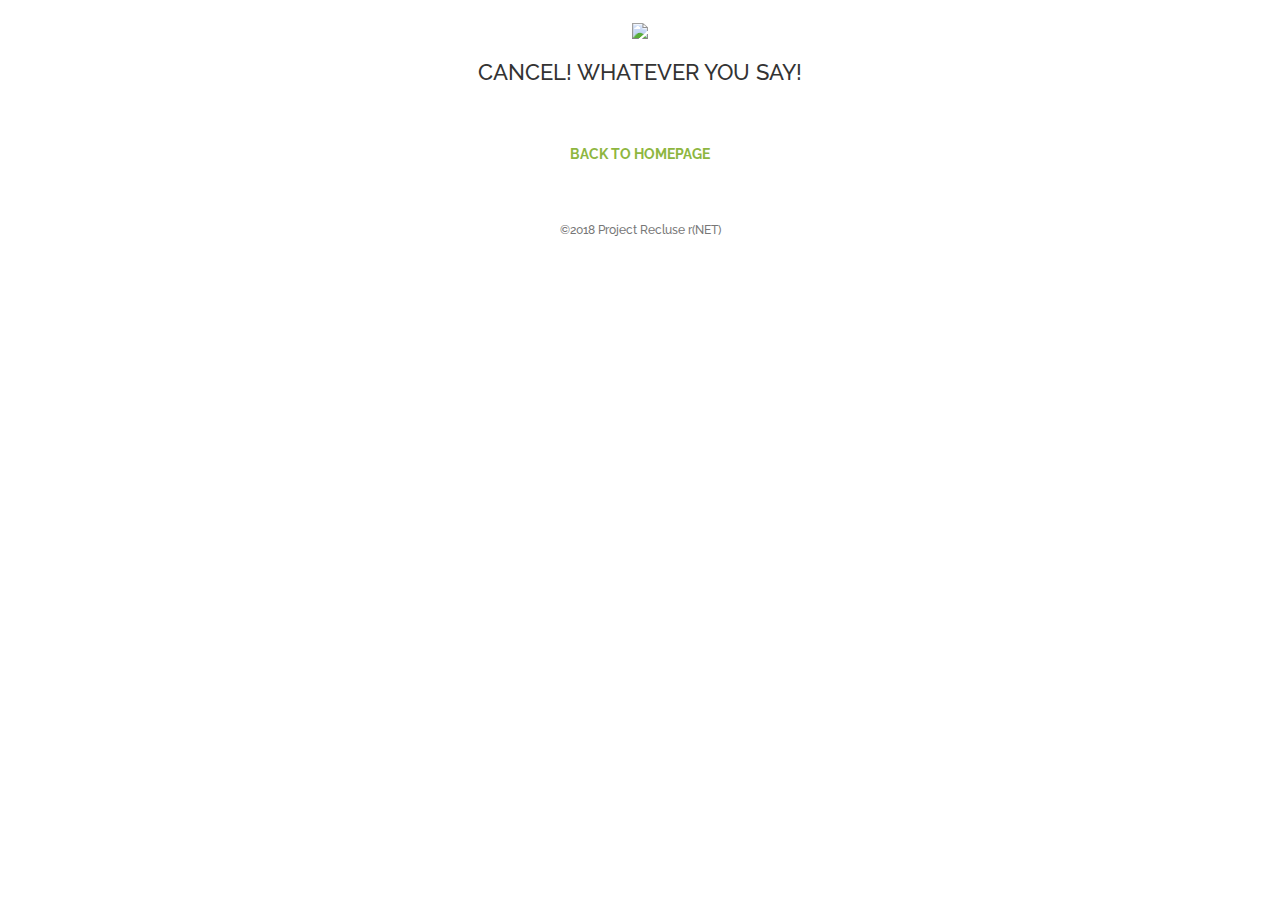
==== abort.html @ 32d6cd72 "Done" ====
<!DOCTYPE html PUBLIC "-//W3C//DTD XHTML 2.0//EN" "http://www.w3.org/MarkUp/DTD/xhtml2.dtd">
<html xmlns="http://www.w3.org/1999/xhtml" lang="en" xml:lang="en" />
<head>
<meta charset="utf-8" />
<meta name="viewport" content="width=device-width, initial-scale=1" />
<title>Project Recluse - Donation Canceled!</title>
<meta http-equiv="pragma" content="no-cache" />
<meta http-equiv="cache-control" content="no-store,no-cache" />
<meta http-equiv="Expires" content="-1" />
<meta http-equiv="last-modified" content="Wed, 29 NOV 2017 21:25 CMT" />
<meta name="distribution" content="Global" />
<meta name="copyright" content="(c) 2018 Project Recluse" />
<meta name="description" content="Project Recluse is developing the OutrNET!" />
<meta name="author" content="Project Recluse" />
<meta name="keywords" content="anonymous, tor, vpn, bitcoin, rnet, net, neutrality, fcc, project, recluse, p2p, peer" />
<meta name="msvalidate.01" content="582AF6C4E0937AB5F5506E860967A24D" />
<link rel="apple-touch-icon" sizes="57x57" href="img/ico/apple-icon-57x57.png">
<link rel="apple-touch-icon" sizes="60x60" href="img/ico/apple-icon-60x60.png">
<link rel="apple-touch-icon" sizes="72x72" href="img/ico/apple-icon-72x72.png">
<link rel="apple-touch-icon" sizes="76x76" href="img/ico/apple-icon-76x76.png">
<link rel="apple-touch-icon" sizes="114x114" href="img/ico/apple-icon-114x114.png">
<link rel="apple-touch-icon" sizes="120x120" href="img/ico/apple-icon-120x120.png">
<link rel="apple-touch-icon" sizes="144x144" href="img/ico/apple-icon-144x144.png">
<link rel="apple-touch-icon" sizes="152x152" href="img/ico/apple-icon-152x152.png">
<link rel="apple-touch-icon" sizes="180x180" href="img/ico/apple-icon-180x180.png">
<link rel="icon" type="image/png" sizes="192x192"  href="img/ico/android-icon-192x192.png">
<link rel="icon" type="image/png" sizes="32x32" href="img/ico/favicon-32x32.png">
<link rel="icon" type="image/png" sizes="96x96" href="img/ico/favicon-96x96.png">
<link rel="icon" type="image/png" sizes="16x16" href="img/ico/favicon-16x16.png">
<link rel="manifest" href="img/ico/manifest.json">
<meta name="msapplication-TileColor" content="#ffffff">
<meta name="msapplication-TileImage" content="img/ico/ms-icon-144x144.png">
<meta name="theme-color" content="#ffffff">
<!-- Bootstrap -->
<link rel="stylesheet" type="text/css"  href="css/bootstrap.css">
<link rel="stylesheet" type="text/css" href="fonts/font-awesome/css/font-awesome.css">
<!-- Stylesheet
    ================================================== -->
<link rel="stylesheet" type="text/css"  href="css/style.css">
<link rel="stylesheet" type="text/css" href="css/nivo-lightbox/nivo-lightbox.css">
<link rel="stylesheet" type="text/css" href="css/nivo-lightbox/default.css">
<link href="https://fonts.googleapis.com/css?family=Raleway:300,400,500,600,700" rel="stylesheet">
<link href="https://fonts.googleapis.com/css?family=Open+Sans:300,400,600,700" rel="stylesheet">
<link href="https://fonts.googleapis.com/css?family=Dancing+Script:400,700" rel="stylesheet">
<!-- HTML5 shim and Respond.js for IE8 support of HTML5 elements and media queries -->
<!-- WARNING: Respond.js doesn't work if you view the page via file:// -->
<!--[if lt IE 9]>
      <script src="https://oss.maxcdn.com/html5shiv/3.7.2/html5shiv.min.js"></script>
      <script src="https://oss.maxcdn.com/respond/1.4.2/respond.min.js"></script>
    <![endif]-->
</head>
<body bgcolor="#000000">
  <br>
  <center>
    <img src="giphy1.gif">
  <h3>CANCEL! WHATEVER YOU SAY!</h3>
    <br>
      <br>
    <h5><a href="https://recluse.network">Back to homepage</a></h5>
  <br>
    <br>
    <h6>©2018 Project Recluse r(NET)</h6>
    </center>
  </body>
</html>
---- css/style.css ----
body, html {
	font-family: 'Raleway', sans-serif;
	text-rendering: optimizeLegibility !important;
	-webkit-font-smoothing: antialiased !important;
	color: #777;
	font-weight: 300;
	width: 100% !important;
	height: 100% !important;
}
h2 {
	margin: 0 0 20px 0;
	font-weight: 500;
	font-size: 34px;
	color: #333;
	text-transform: uppercase;
}
h3 {
	font-size: 22px;
	font-weight: 500;
	color: #333;
}
h4 {
	font-size: 24px;
	text-transform: uppercase;
	font-weight: 400;
	color: #333;
}
h5 {
	text-transform: uppercase;
	font-weight: 700;
	line-height: 20px;
}
p {
	font-size: 16px;
}
p.intro {
	margin: 12px 0 0;
	line-height: 24px;
}
a {
	color: #8eb640;
}
a:hover, a:focus {
	text-decoration: none;
	color: #222;
}
ul, ol {
	list-style: none;
}
.clearfix:after {
	visibility: hidden;
	display: block;
	font-size: 0;
	content: " ";
	clear: both;
	height: 0;
}
.clearfix {
	display: inline-block;
}
* html .clearfix {
	height: 1%;
}
.clearfix {
	display: block;
}
ul, ol {
	padding: 0;
	webkit-padding: 0;
	moz-padding: 0;
}
hr {
	height: 2px;
	width: 70px;
	text-align: center;
	position: relative;
	background: #8eb640;
	margin: 0;
	margin-bottom: 40px;
	border: 0;
}
.btn:active, .btn.active {
	background-image: none;
	outline: 0;
	-webkit-box-shadow: none;
	box-shadow: none;
}
a:focus, .btn:focus, .btn:active:focus, .btn.active:focus, .btn.focus, .btn:active.focus, .btn.active.focus {
	outline: none;
	outline-offset: none;
}
/* Navigation */
#menu {
	padding: 20px;
	transition: all 0.8s;
}
#menu.navbar-default {
	background-color: rgba(248, 248, 248, 0);
	border-color: rgba(231, 231, 231, 0);
}
#menu a.navbar-brand {
	font-family: 'Dancing Script', cursive;
	font-size: 36px;
	color: #8eb640;
	font-weight: 700;
	letter-spacing: 1px;
}
#menu.navbar-default .navbar-nav > li > a {
	text-transform: uppercase;
	color: #ddd;
	font-weight: 500;
	font-size: 15px;
	padding: 5px 0;
	border: 2px solid transparent;
	letter-spacing: 0.5px;
	margin: 10px 15px 0 15px;
}
#menu.navbar-default .navbar-nav > li > a:hover {
	color: #8eb640;
}
.on {
	background-color: #262626 !important;
	padding: 0 !important;
	padding: 10px 0 !important;
}
.navbar-default .navbar-nav > .active > a, .navbar-default .navbar-nav > .active > a:hover, .navbar-default .navbar-nav > .active > a:focus {
	color: #8eb640 !important;
	background-color: transparent;
}
.navbar-toggle {
	border-radius: 0;
}
.navbar-default .navbar-toggle:hover, .navbar-default .navbar-toggle:focus {
	background-color: #8eb640;
	border-color: #8eb640;
}
.navbar-default .navbar-toggle:hover>.icon-bar {
	background-color: #FFF;
}
.section-title {
	margin-bottom: 70px;
}
.section-title .overlay {
	padding: 80px 0;
	background: rgba(0, 0, 0, 0.7);
}
.section-title p {
	font-size: 22px;
	color: rgba(255,255,255,0.8);
}
.section-title hr {
	margin: 0 auto;
	margin-bottom: 40px;
}
.btn-custom {
	text-transform: uppercase;
	color: #fff;
	background-color: #72a411;
	border: 0;
	padding: 14px 20px;
	margin: 0;
	font-size: 16px;
	font-weight: 500;
	letter-spacing: 0.5px;
	border-radius: 0;
	margin-top: 20px;
	transition: all 0.5s;
}
.btn-custom:hover, .btn-custom:focus, .btn-custom.focus, .btn-custom:active, .btn-custom.active {
	color: #fff;
	background-color: #628d0f;
}
/* Header Section */
.intro {
	display: table;
	width: 100%;
	padding: 0;
	background: url(https://res.cloudinary.com/project-recluse/image/upload/q_64/v1512019356/img/intro-bg.jpg) no-repeat center center;
	background-color: #e5e5e5;
	-webkit-background-size: cover;
	-moz-background-size: cover;
	background-size: cover;
	-o-background-size: cover;
}
.intro .overlay {
	background: rgba(0,0,0,0.4);
}
.intro h1 {
	font-family: 'Dancing Script', cursive;
	color: #fff;
	font-size: 10em;
	font-weight: 700;
	margin-top: 0;
	margin-bottom: 10px;
}
.intro span {
	color: #a7c44c;
	font-weight: 600;
}
.intro p {
	color: #fff;
	font-size: 32px;
	font-weight: 300;
	margin-top: 10px;
	margin-bottom: 40px;
}
header .intro-text {
	padding-top: 250px;
	padding-bottom: 200px;
	text-align: center;
}
/* About Section */
#about {
	padding: 120px 0;
}
#about h3 {
	font-size: 20px;
}
#about .about-text {
	margin-left: 10px;
}
#about .about-img {
	display: inline-block;
	position: relative;
}
#about .about-img:before {
	display: block;
	content: '';
	position: absolute;
	top: 8px;
	right: 8px;
	bottom: 8px;
	left: 8px;
	border: 1px solid rgba(255, 255, 255, 0.5);
}
#about p {
	line-height: 24px;
	margin: 15px 0 30px;
}
/* Menu Section */
#restaurant-menu {
	padding: 0 0 60px 0;
}
#restaurant-menu .section-title {
	background: #444 url(https://res.cloudinary.com/project-recluse/image/upload/q_64/v1512019356/img/menu-bg.jpg) center center no-repeat fixed;
	background-size: cover;
}
#restaurant-menu .section-title h2 {
	color: #fff;
}
#restaurant-menu img {
	width: 300px;
	box-shadow: 15px 0 #a7c44c;
}
#restaurant-menu h3 {
	padding: 10px 0;
	text-transform: uppercase;
}
#restaurant-menu .menu-section hr {
	margin: 0 auto;
}
#restaurant-menu .menu-section {
	margin: 0 20px 80px;
}
#restaurant-menu .menu-section-title {
	font-size: 26px;
	display: block;
	font-weight: 500;
	color: #444;
	margin: 20px 0;
	text-align: center;
}
#restaurant-menu .menu-item {
	margin: 35px 0;
	font-size: 18px;
}
#restaurant-menu .menu-item-name {
	font-weight: 600;
	font-size: 17px;
	color: #555;
	border-bottom: 2px dotted rgb(213, 213, 213);
}
#restaurant-menu .menu-item-description {
	font-style: italic;
	font-size: 15px;
}
#restaurant-menu .menu-item-price {
	float: right;
	font-weight: 600;
	color: #555;
	margin-top: -26px;
}
/* Portfolio Section */
#portfolio {
	padding: 0 0 120px 0;
}
#portfolio .section-title {
	background: #444 url(https://res.cloudinary.com/project-recluse/image/upload/q_64/v1512019356/img/gallery-bg.jpg) center center no-repeat fixed;
	background-size: cover;
	margin-bottom: 50px;
}
#portfolio .section-title h2 {
	color: #fff;
}
.categories {
	padding-bottom: 30px;
	text-align: center;
}
ul.cat li {
	display: inline-block;
}
ol.type li {
	display: inline-block;
	margin: 0 10px;
	padding: 20px 0;
}
ol.type li a {
	color: #999;
	font-weight: 500;
	font-size: 14px;
	padding: 12px 24px;
	background: #eee;
	border: 0;
	border-radius: 0;
	text-transform: uppercase;
	letter-spacing: 0.5px;
}
ol.type li a.active {
	color: #fff;
	background-color: #8eb640;
}
ol.type li a:hover {
	color: #fff;
	background-color: #8eb640;
}
.isotope-item {
	z-index: 2
}
.isotope-hidden.isotope-item {
	z-index: 1
}
.isotope, .isotope .isotope-item {
	/* change duration value to whatever you like */
	-webkit-transition-duration: 0.8s;
	-moz-transition-duration: 0.8s;
	transition-duration: 0.8s;
}
.isotope-item {
	margin-right: -1px;
	-webkit-backface-visibility: hidden;
	backface-visibility: hidden;
}
.isotope {
	-webkit-backface-visibility: hidden;
	backface-visibility: hidden;
	-webkit-transition-property: height, width;
	-moz-transition-property: height, width;
	transition-property: height, width;
}
.isotope .isotope-item {
	-webkit-backface-visibility: hidden;
	backface-visibility: hidden;
	-webkit-transition-property: -webkit-transform, opacity;
	-moz-transition-property: -moz-transform, opacity;
	transition-property: transform, opacity;
}
.portfolio-item {
	margin: 15px 0;
}
.portfolio-item .hover-bg {
	overflow: hidden;
	position: relative;
}
.portfolio-item .hover-bg:before {
	display: block;
	content: '';
	position: absolute;
	top: 6px;
	right: 6px;
	bottom: 6px;
	left: 6px;
	border: 1px solid rgba(255, 255, 255, 0.6);
}
.hover-bg .hover-text {
	position: absolute;
	text-align: center;
	margin: 0 auto;
	color: #fff;
	background: rgba(0, 0, 0, 0.6);
	padding: 30% 0 0 0;
	height: 100%;
	width: 100%;
	opacity: 0;
	transition: all 0.5s;
}
.hover-bg .hover-text>h4 {
	opacity: 0;
	color: #fff;
	-webkit-transform: translateY(100%);
	transform: translateY(100%);
	transition: all 0.3s;
	font-size: 17px;
	letter-spacing: 0.5px;
	font-weight: 500;
}
.hover-bg:hover .hover-text>h4 {
	opacity: 1;
	-webkit-backface-visibility: hidden;
	-webkit-transform: translateY(0);
	transform: translateY(0);
}
.hover-bg:hover .hover-text {
	opacity: 1;
}
/* Team Section */
#team {
	color: #fff;
	background: #444 url(https://res.cloudinary.com/project-recluse/image/upload/q_64/v1512019356/img/team-bg.jpg) center top no-repeat fixed;
	background-size: cover;
}
#team .overlay {
	padding: 120px 0 80px 0;
	background: rgba(0, 0, 0, 0.6);
}
#team h2, #team p {
	color: #fff;
}
#team hr {
	background: #fff;
}
#team h3 {
	color: #fff;
	font-weight: 400;
	font-size: 20px;
	margin: 5px 0;
}
#team img {
	width: 280px;
}
#team .thumbnail {
	background: transparent;
	border: 0;
}
#team .thumbnail .team-img {
	display: inline-block;
	position: relative;
}
#team .thumbnail .team-img:before {
	display: block;
	content: '';
	position: absolute;
	top: 8px;
	right: 8px;
	bottom: 8px;
	left: 8px;
	border: 1px solid rgba(255, 255, 255, 0.2);
}
#team .thumbnail .caption {
	padding-top: 10px;
}
#team .thumbnail .caption p {
	color: rgba(255,255,255,0.7);
	padding: 0 10px;
	font-size: 15px;
}
/* Call Reservation Section */
#call-reservation {
	padding: 90px 0;
	color: #fff;
	/* Permalink - use to edit and share this gradient: http://colorzilla.com/gradient-editor/#8eb640+50,779936+100 */
	background: rgb(142,182,64); /* Old browsers */
	background: -moz-linear-gradient(top, rgba(142,182,64,1) 50%, rgba(119,153,54,1) 100%); /* FF3.6-15 */
	background: -webkit-linear-gradient(top, rgba(142,182,64,1) 50%, rgba(119,153,54,1) 100%); /* Chrome10-25,Safari5.1-6 */
	background: linear-gradient(to bottom, rgba(142,182,64,1) 50%, rgba(119,153,54,1) 100%); /* W3C, IE10+, FF16+, Chrome26+, Opera12+, Safari7+ */
filter: progid:DXImageTransform.Microsoft.gradient( startColorstr='#8eb640', endColorstr='#779936', GradientType=0 ); /* IE6-9 */
}
#call-reservation .overlay {
	padding: 80px 0;
	background: #8eb640;
}
#call-reservation h2 {
	font-family: 'Open Sans', sans-serif;
	color: #fff;
	font-weight: 400;
	margin: 0;
}
#call-reservation hr {
	background: #fff;
}
#call-reservation h3 {
	color: #fff;
	font-weight: 500;
	font-size: 20px;
	margin: 5px 0;
}
/* Contact Section */
#contact {
	padding: 100px 0 60px 0;
	background: #F6F6F6;
}
#contact .section-title p {
	color: #777;
}
#contact form {
	padding: 0;
}
#contact h3 {
	text-transform: uppercase;
	font-size: 20px;
	font-weight: 400;
	color: #555;
}
#contact .text-danger {
	color: #cc0033;
	text-align: left;
}
label {
	font-size: 12px;
	font-weight: 400;
	font-family: 'Open Sans', sans-serif;
	float: left;
}
#contact .form-control {
	display: block;
	width: 100%;
	padding: 6px 12px;
	font-size: 16px;
	line-height: 1.42857143;
	color: #444;
	background-color: #fff;
	background-image: none;
	border: 1px solid #ddd;
	border-radius: 0;
	-webkit-box-shadow: none;
	box-shadow: none;
	-webkit-transition: none;
	-o-transition: none;
	transition: none;
}
#contact .form-control:focus {
	border-color: #999;
	outline: 0;
	-webkit-box-shadow: transparent;
	box-shadow: transparent;
}
.form-control::-webkit-input-placeholder {
color: #777;
}
.form-control:-moz-placeholder {
color: #777;
}
.form-control::-moz-placeholder {
color: #777;
}
.form-control:-ms-input-placeholder {
color: #777;
}
#contact .contact-item {
	margin: 20px 0 40px 0;
}
#contact .contact-item span {
	font-weight: 400;
	color: #aaa;
	text-transform: uppercase;
	margin-bottom: 6px;
	display: inline-block;
}
#contact .contact-item p {
	font-size: 16px;
}
/* Footer Section*/
#footer {
	background: #262626;
	padding: 50px 0 0 0;
}
#footer h3 {
	color: #8eb640;
	font-weight: 400;
	font-size: 18px;
	text-transform: uppercase;
	margin-bottom: 20px;
}
#footer .copyrights {
	padding: 20px 0;
	margin-top: 50px;
	/* Permalink - use to edit and share this gradient: http://colorzilla.com/gradient-editor/#779936+0,8eb640+50 */
	background: rgb(119,153,54); /* Old browsers */
	background: -moz-linear-gradient(top, rgba(119,153,54,1) 0%, rgba(142,182,64,1) 50%); /* FF3.6-15 */
	background: -webkit-linear-gradient(top, rgba(119,153,54,1) 0%, rgba(142,182,64,1) 50%); /* Chrome10-25,Safari5.1-6 */
	background: linear-gradient(to bottom, rgba(119,153,54,1) 0%, rgba(142,182,64,1) 50%); /* W3C, IE10+, FF16+, Chrome26+, Opera12+, Safari7+ */
filter: progid:DXImageTransform.Microsoft.gradient( startColorstr='#779936', endColorstr='#8eb640', GradientType=0 ); /* IE6-9 */
}
#footer .social {
	margin: 20px 0 30px 0;
}
#footer .social ul li {
	display: inline-block;
	margin: 0 20px;
}
#footer .social i.fa {
	font-size: 26px;
	padding: 4px;
	color: #fff;
	transition: all 0.3s;
}
#footer .social i.fa:hover {
	color: #eee;
}
#footer p {
	font-size: 15px;
	color: rgba(255,255,255,0.8)
}
#footer a {
	color: #f6f6f6;
}
#footer a:hover {
	color: #333;
}
---- css/nivo-lightbox/default.css ----
/*
 * Nivo Lightbox Default Theme v1.0
 * http://dev7studios.com/nivo-lightbox
 *
 * Copyright 2013, Dev7studios
 * Free to use and abuse under the MIT license.
 * http://www.opensource.org/licenses/mit-license.php
 */
 
 .nivo-lightbox-theme-default * {
    -webkit-box-sizing: initial !important;
    -moz-box-sizing: initial !important;
    box-sizing: initial !important;
 }
.nivo-lightbox-theme-default.nivo-lightbox-overlay { 
	background: #666;
	background: rgba(0,0,0,0.6); 
}
.nivo-lightbox-theme-default .nivo-lightbox-content.nivo-lightbox-loading { background: url(loading.gif) no-repeat 50% 50%; }

.nivo-lightbox-theme-default .nivo-lightbox-nav {
	top: 10%;
	width: 8%;
	height: 80%;
	text-indent: -9999px;
	background-repeat: no-repeat;
	background-position: 50% 50%;
	opacity: 0.5;
}
.nivo-lightbox-theme-default .nivo-lightbox-nav:hover { 
	opacity: 1; 
	background-color: transparent;
}
.nivo-lightbox-theme-default .nivo-lightbox-prev { 
	background-image: url(prev.png); 
	border-radius: 0 3px 3px 0;
}
.nivo-lightbox-theme-default .nivo-lightbox-next { 
	background-image: url(next.png); 
	border-radius: 3px 0 0 3px;
}

.nivo-lightbox-theme-default .nivo-lightbox-close {
	display: block;
	background: url(close.png) no-repeat 5px 5px;
	width: 16px;
	height: 16px;
	text-indent: -9999px;
	padding: 5px;
	opacity: 0.5;
}
.nivo-lightbox-theme-default .nivo-lightbox-close:hover { opacity: 1; }

.nivo-lightbox-theme-default .nivo-lightbox-title-wrap { bottom: -7%; }
.nivo-lightbox-theme-default .nivo-lightbox-title {
	font: 14px/20px 'Helvetica Neue', Helvetica, Arial, sans-serif;
	font-style: normal;
	font-weight: normal;
	background: #000;
	color: #fff;
	padding: 7px 15px;
	border-radius: 30px;
}

.nivo-lightbox-theme-default .nivo-lightbox-image img {
	background: #fff;
	-webkit-box-shadow: 0px 1px 1px rgba(0,0,0,0.4);
	   -moz-box-shadow: 0px 1px 1px rgba(0,0,0,0.4);
	        box-shadow: 0px 1px 1px rgba(0,0,0,0.4);
}
.nivo-lightbox-theme-default .nivo-lightbox-ajax,
.nivo-lightbox-theme-default .nivo-lightbox-inline {
	background: #fff;
	padding: 40px;
	-webkit-box-shadow: 0px 1px 1px rgba(0,0,0,0.4);
	   -moz-box-shadow: 0px 1px 1px rgba(0,0,0,0.4);
	        box-shadow: 0px 1px 1px rgba(0,0,0,0.4);
}

@media (-webkit-min-device-pixel-ratio: 1.3),
       (-o-min-device-pixel-ratio: 2.6/2),
       (min--moz-device-pixel-ratio: 1.3),
       (min-device-pixel-ratio: 1.3),
       (min-resolution: 1.3dppx) {

	.nivo-lightbox-theme-default .nivo-lightbox-content.nivo-lightbox-loading { 
		background-image: url(loading@2x.gif); 
		background-size: 32px 32px;
	}
	.nivo-lightbox-theme-default .nivo-lightbox-prev { 
		background-image: url(prev@2x.png); 
		background-size: 48px 48px;
	}
	.nivo-lightbox-theme-default .nivo-lightbox-next { 
		background-image: url(next@2x.png); 
		background-size: 48px 48px;
	}
	.nivo-lightbox-theme-default .nivo-lightbox-close { 
		background-image: url(close@2x.png); 
		background-size: 16px 16px;
	}
	
}
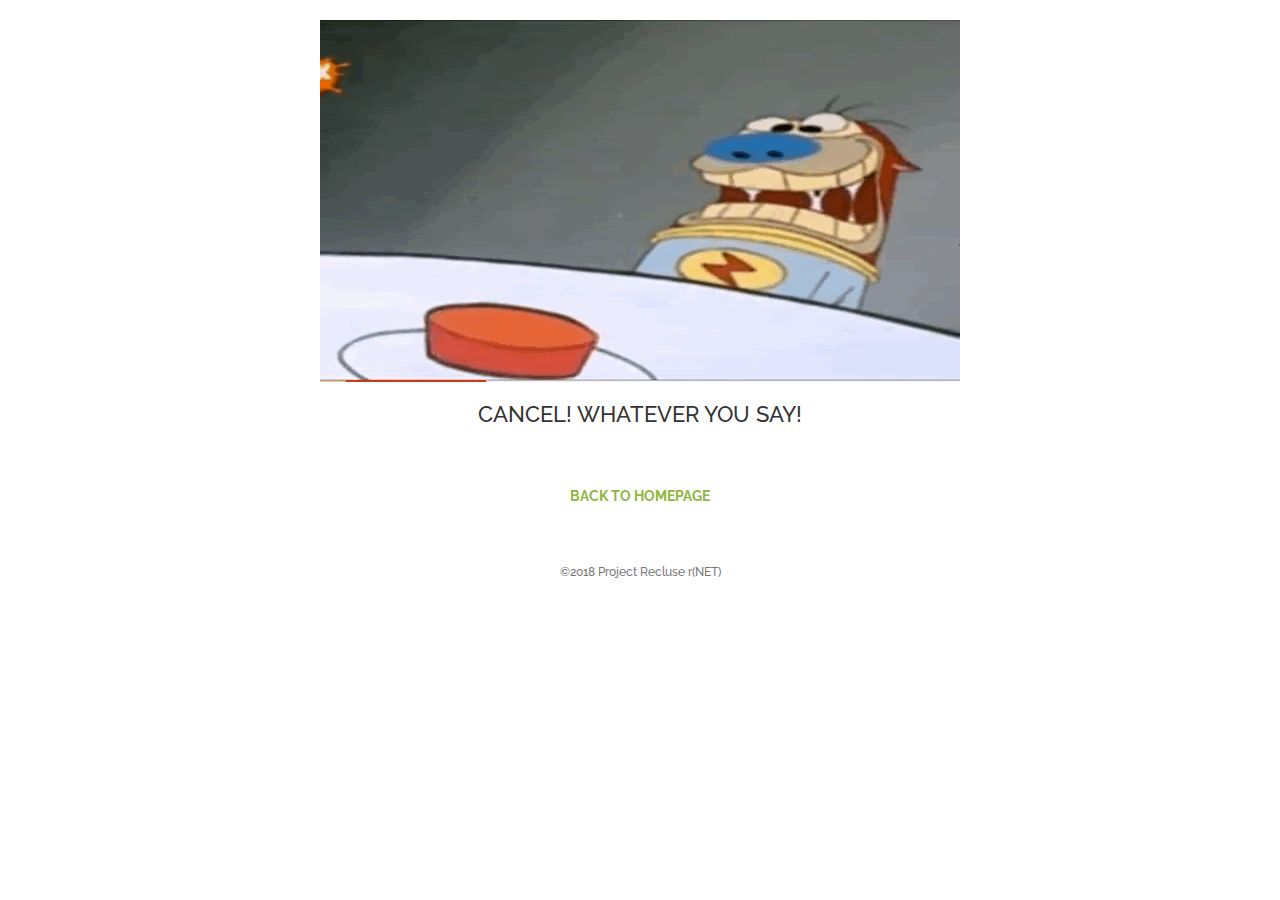
==== commit 27819705: "Up in" ====
--- a/abort.html
+++ b/abort.html
@@ -52,10 +52,11 @@
 <body bgcolor="#000000">
   <br>
   <center>
-    <img src="giphy1.gif">
+    <img src="3aMXKPj.gif">
   <h3>CANCEL! WHATEVER YOU SAY!</h3>
     <br>
       <br>
+      
     <h5><a href="https://recluse.network">Back to homepage</a></h5>
   <br>
     <br>
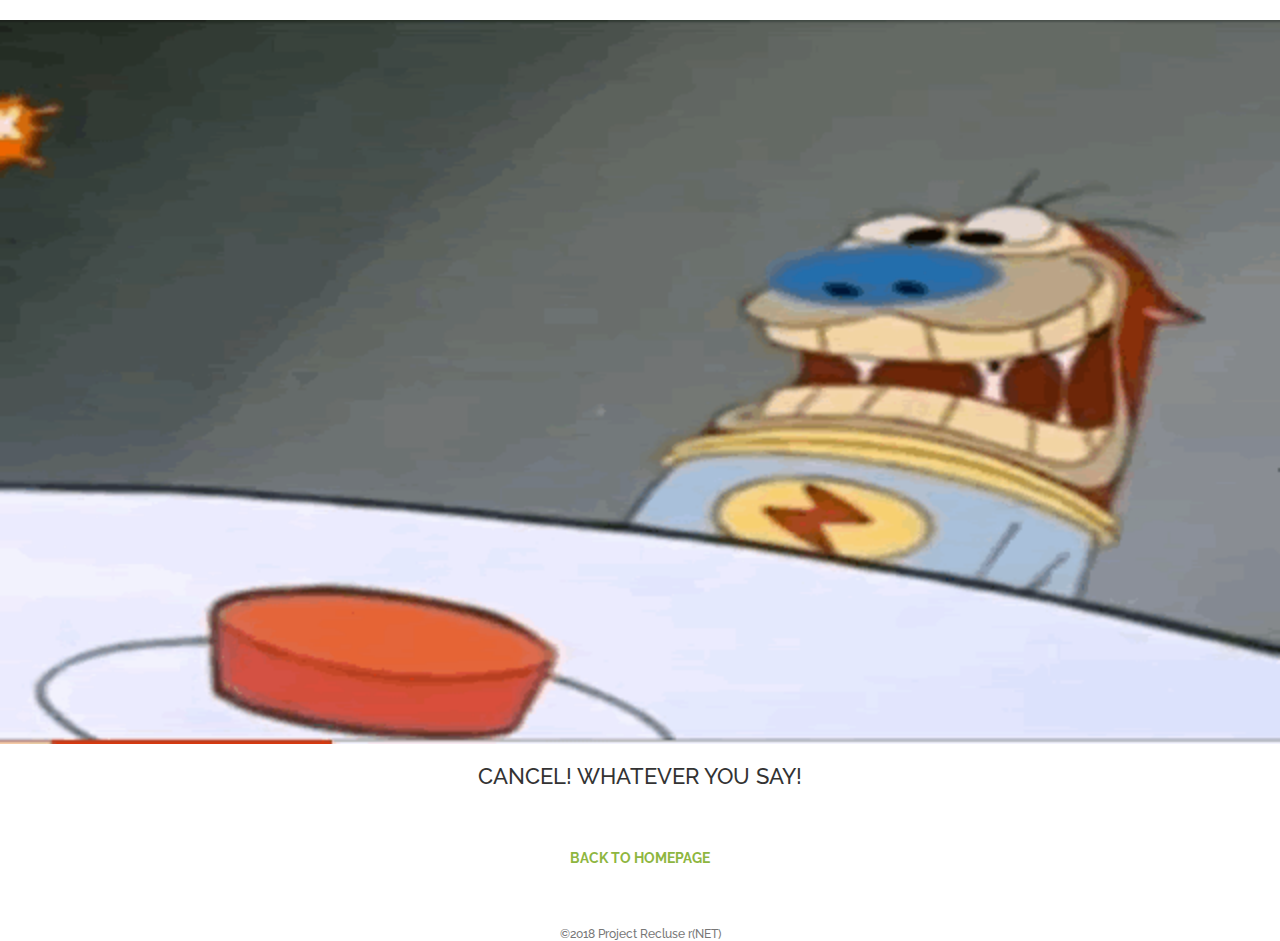
==== commit 103c07e1: "Update abort.html" ====
--- a/abort.html
+++ b/abort.html
@@ -52,7 +52,7 @@
 <body bgcolor="#000000">
   <br>
   <center>
-    <img src="3aMXKPj.gif">
+    <img src="3aMXKPj.gif" width="100%" height="auto">
   <h3>CANCEL! WHATEVER YOU SAY!</h3>
     <br>
       <br>
